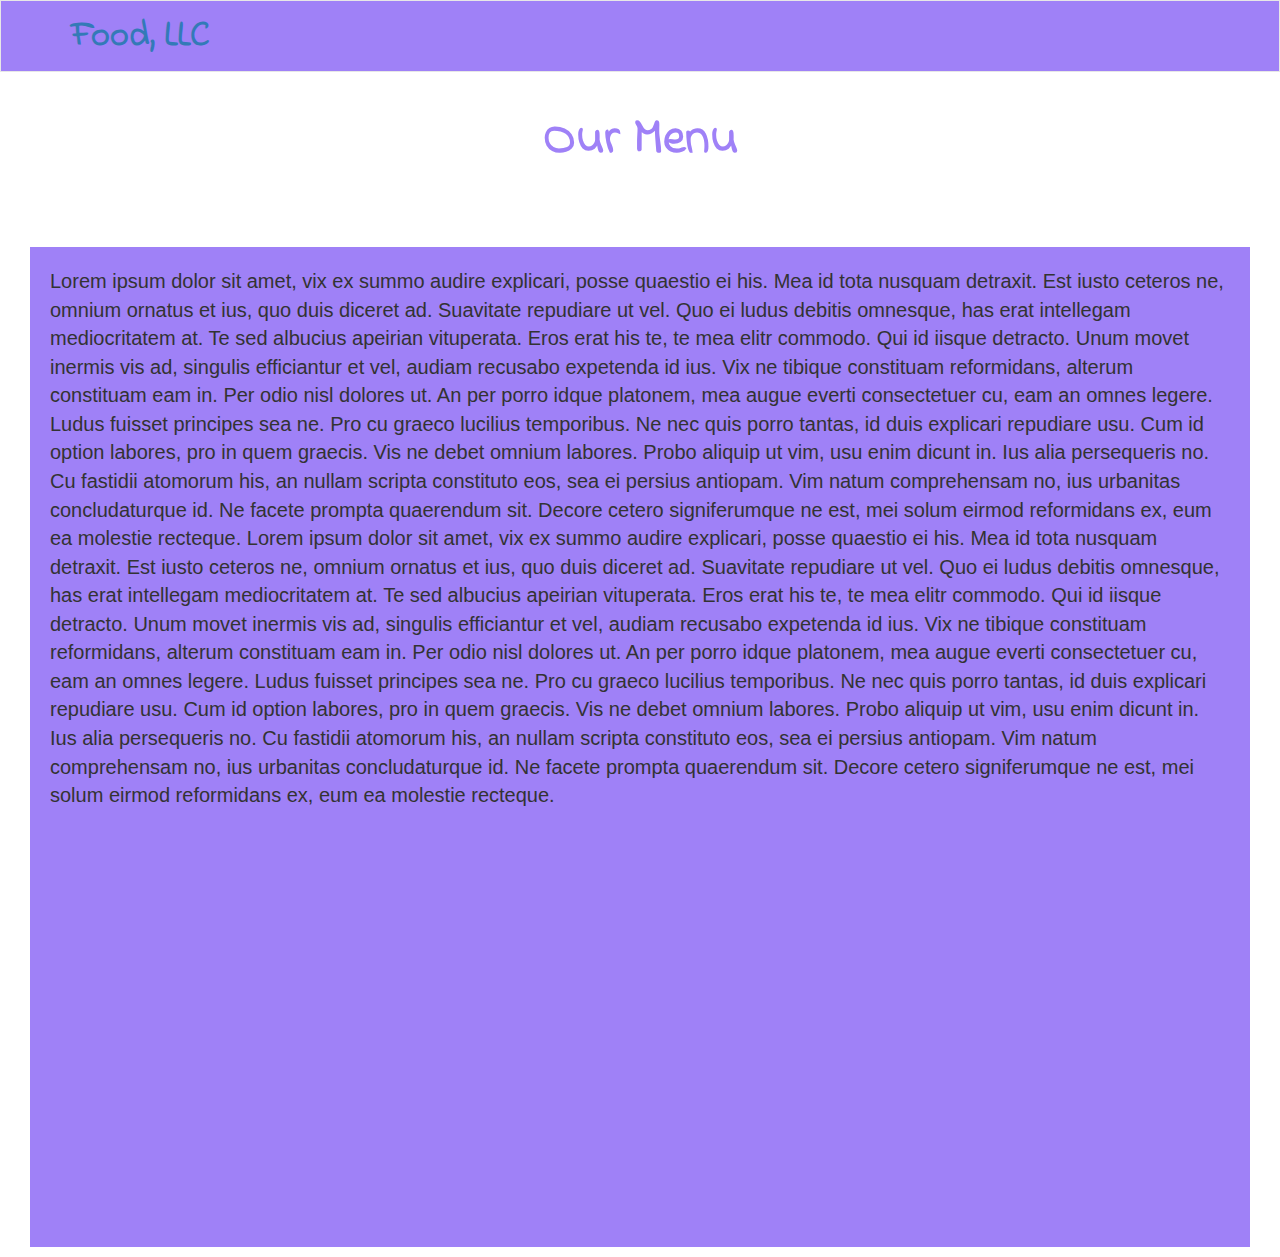
==== module3-solution/index.html @ 522eb84e "second commit" ====
<!DOCTYPE html>
<html>
<head>
	<meta charset="utf-8">
	<meta http-equiv="X-UA-Compatible" content="IE=edge">
	<meta name="viewport" content="width=device-width, initial-scale=1">
	<link rel="stylesheet" type="text/css" href="css/style.css">
	<link rel="stylesheet" type="text/css" href="css/bootstrap.min.css">
	<link href="https://fonts.googleapis.com/css?family=Indie+Flower" rel="stylesheet">
	<title>My Page</title>
</head>
<body>
	<header>
		<nav class="navbar navbar-default" id="navcustom">
			<div class="container">

				<div class="navbar-header">
					<div class="navbar navbar-brand" id="brandcustom">
						<a href="#"><h1>Food, LLC</h1></a>
					</div>
				
				     <button type="button" class="navbar-toggle collapsed" data-toggle="collapse" data-target="#collapsable-nav" aria-expanded="false">
				       <span class="sr-only">Toggle navigation</span>
				       <span class="icon-bar"></span>
				       <span class="icon-bar"></span>
				       <span class="icon-bar"></span>
				     </button>
					
				</div>

			    <div id="collapsable-nav" class="collapse navbar-collapse">
			    	<ul id="nav-list" class="nav navbar-nav navbar-right visible-xs">
				     	<li>
				     		<a href="#">Chicken</a>	
				     	</li>

				     	<li>
				     		<a href="#">Beef</a>	
				     	</li>

				     	<li>
				     		<a href="#">Suchi</a>	
				     	</li>
				     </ul>		
			    </div>
	      
			</div>
			
		</nav>
	</header>
	<div class="container-fluid">
		<h1 class="text-center menu">Our Menu</h1>
		<div class="col-xs-12">
			<p>
				Lorem ipsum dolor sit amet, vix ex summo audire explicari, posse quaestio ei his. Mea id tota nusquam detraxit. Est iusto ceteros ne, omnium ornatus et ius, quo duis diceret ad. Suavitate repudiare ut vel. Quo ei ludus debitis omnesque, has erat intellegam mediocritatem at. Te sed albucius apeirian vituperata.

				Eros erat his te, te mea elitr commodo. Qui id iisque detracto. Unum movet inermis vis ad, singulis efficiantur et vel, audiam recusabo expetenda id ius. Vix ne tibique constituam reformidans, alterum constituam eam in.

				Per odio nisl dolores ut. An per porro idque platonem, mea augue everti consectetuer cu, eam an omnes legere. Ludus fuisset principes sea ne. Pro cu graeco lucilius temporibus. Ne nec quis porro tantas, id duis explicari repudiare usu.

				Cum id option labores, pro in quem graecis. Vis ne debet omnium labores. Probo aliquip ut vim, usu enim dicunt in. Ius alia persequeris no.

				Cu fastidii atomorum his, an nullam scripta constituto eos, sea ei persius antiopam. Vim natum comprehensam no, ius urbanitas concludaturque id. Ne facete prompta quaerendum sit. Decore cetero signiferumque ne est, mei solum eirmod reformidans ex, eum ea molestie recteque.

				Lorem ipsum dolor sit amet, vix ex summo audire explicari, posse quaestio ei his. Mea id tota nusquam detraxit. Est iusto ceteros ne, omnium ornatus et ius, quo duis diceret ad. Suavitate repudiare ut vel. Quo ei ludus debitis omnesque, has erat intellegam mediocritatem at. Te sed albucius apeirian vituperata.

				Eros erat his te, te mea elitr commodo. Qui id iisque detracto. Unum movet inermis vis ad, singulis efficiantur et vel, audiam recusabo expetenda id ius. Vix ne tibique constituam reformidans, alterum constituam eam in.

				Per odio nisl dolores ut. An per porro idque platonem, mea augue everti consectetuer cu, eam an omnes legere. Ludus fuisset principes sea ne. Pro cu graeco lucilius temporibus. Ne nec quis porro tantas, id duis explicari repudiare usu.

				Cum id option labores, pro in quem graecis. Vis ne debet omnium labores. Probo aliquip ut vim, usu enim dicunt in. Ius alia persequeris no.

				Cu fastidii atomorum his, an nullam scripta constituto eos, sea ei persius antiopam. Vim natum comprehensam no, ius urbanitas concludaturque id. Ne facete prompta quaerendum sit. Decore cetero signiferumque ne est, mei solum eirmod reformidans ex, eum ea molestie recteque.
			</p>
		</div>	
	</div>


	<script src="js/jquery-2.1.4.min.js"></script> <!-- We should put it before bootstrap.min.js in order to not overwrite it -->
  	<script src="js/bootstrap.min.js"></script>
  	<script src="js/script.js"></script>
	

</body>
</html>
---- module3-solution/css/style.css ----
#navcustom {
	background-color: #9F81F7;
	border-radius: 0;
}

#brandcustom h1 {
	margin-top: 0px;
	font-weight: bold;
	font-family: 'Indie Flower', cursive;
}

#brandcustom a:hover {
	text-decoration: none;
}

div p {
	height: 1000px;
	background-color: #9F81F7;
	font-size: 20px;
	padding: 20px;
}

.menu {
	margin-bottom: 80px;
	font-family: 'Indie Flower', cursive;
	font-size: 50px;
	font-weight: bold;
	color: #9F81F7;
}

#nav-list {
  margin-top: 10px;
}
#nav-list a {
  text-align: center;
}
#nav-list a:hover {
  background: #E7E7E7;
}
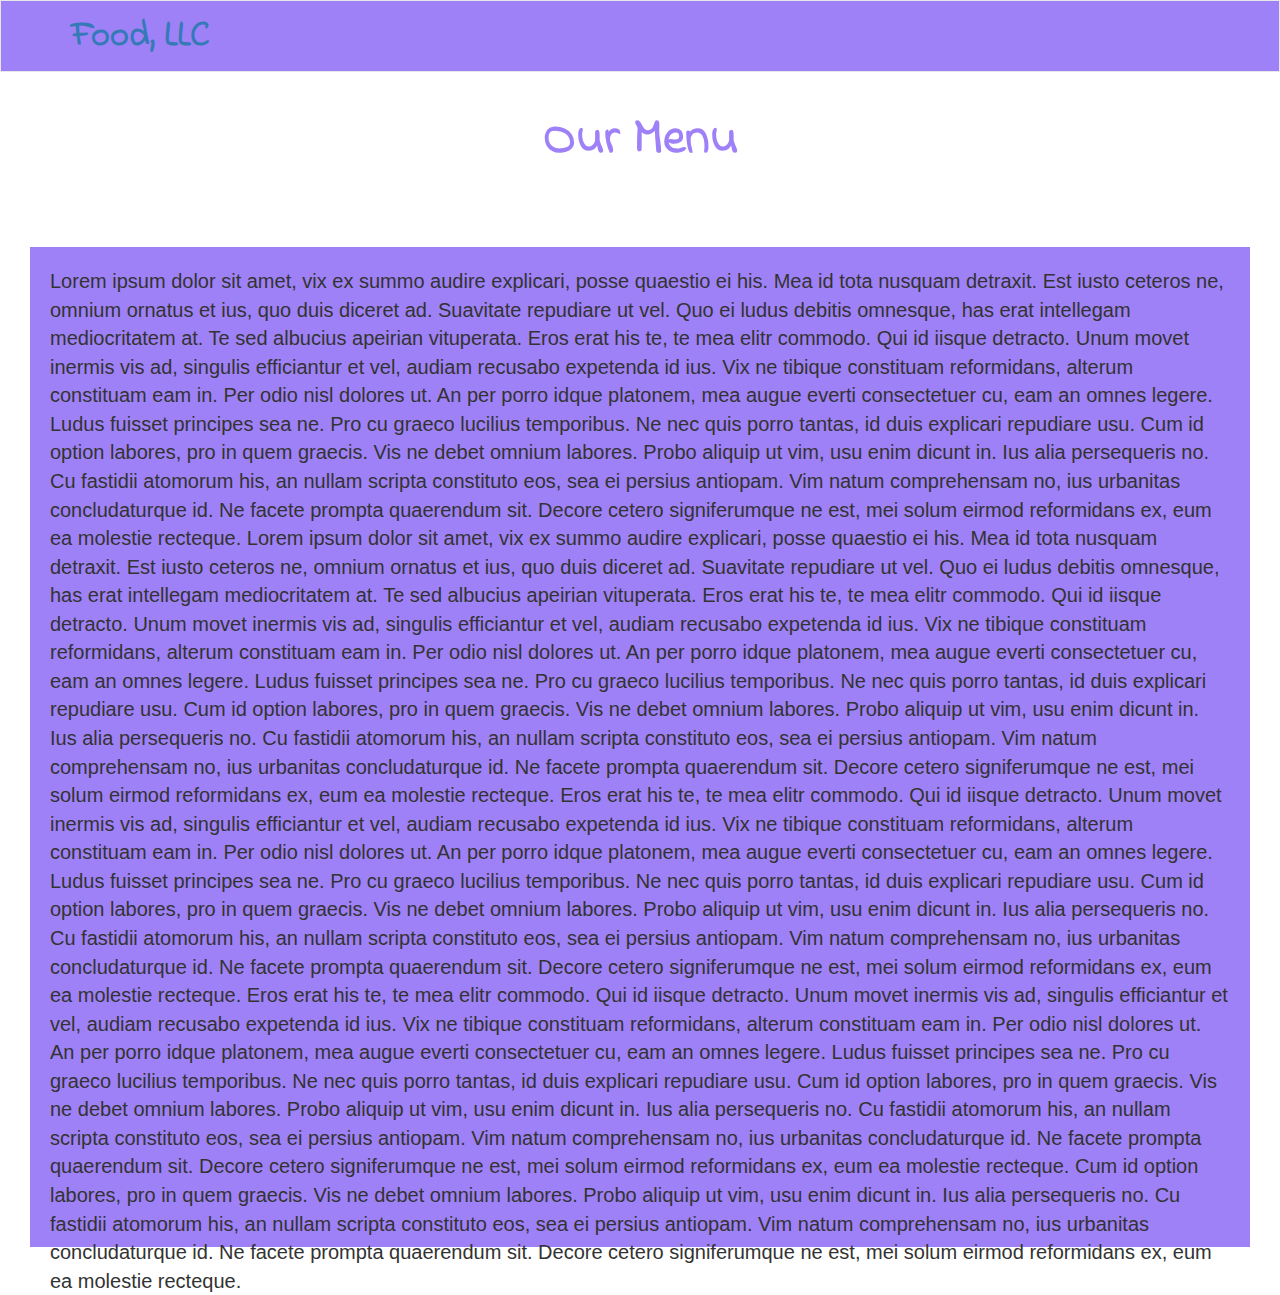
==== commit 39389cf3: "third commit" ====
--- a/module3-solution/index.html
+++ b/module3-solution/index.html
@@ -71,6 +71,26 @@
 				Cum id option labores, pro in quem graecis. Vis ne debet omnium labores. Probo aliquip ut vim, usu enim dicunt in. Ius alia persequeris no.
 
 				Cu fastidii atomorum his, an nullam scripta constituto eos, sea ei persius antiopam. Vim natum comprehensam no, ius urbanitas concludaturque id. Ne facete prompta quaerendum sit. Decore cetero signiferumque ne est, mei solum eirmod reformidans ex, eum ea molestie recteque.
+
+				Eros erat his te, te mea elitr commodo. Qui id iisque detracto. Unum movet inermis vis ad, singulis efficiantur et vel, audiam recusabo expetenda id ius. Vix ne tibique constituam reformidans, alterum constituam eam in.
+
+				Per odio nisl dolores ut. An per porro idque platonem, mea augue everti consectetuer cu, eam an omnes legere. Ludus fuisset principes sea ne. Pro cu graeco lucilius temporibus. Ne nec quis porro tantas, id duis explicari repudiare usu.
+
+				Cum id option labores, pro in quem graecis. Vis ne debet omnium labores. Probo aliquip ut vim, usu enim dicunt in. Ius alia persequeris no.
+
+				Cu fastidii atomorum his, an nullam scripta constituto eos, sea ei persius antiopam. Vim natum comprehensam no, ius urbanitas concludaturque id. Ne facete prompta quaerendum sit. Decore cetero signiferumque ne est, mei solum eirmod reformidans ex, eum ea molestie recteque.
+
+				Eros erat his te, te mea elitr commodo. Qui id iisque detracto. Unum movet inermis vis ad, singulis efficiantur et vel, audiam recusabo expetenda id ius. Vix ne tibique constituam reformidans, alterum constituam eam in.
+
+				Per odio nisl dolores ut. An per porro idque platonem, mea augue everti consectetuer cu, eam an omnes legere. Ludus fuisset principes sea ne. Pro cu graeco lucilius temporibus. Ne nec quis porro tantas, id duis explicari repudiare usu.
+
+				Cum id option labores, pro in quem graecis. Vis ne debet omnium labores. Probo aliquip ut vim, usu enim dicunt in. Ius alia persequeris no.
+
+				Cu fastidii atomorum his, an nullam scripta constituto eos, sea ei persius antiopam. Vim natum comprehensam no, ius urbanitas concludaturque id. Ne facete prompta quaerendum sit. Decore cetero signiferumque ne est, mei solum eirmod reformidans ex, eum ea molestie recteque.
+
+				Cum id option labores, pro in quem graecis. Vis ne debet omnium labores. Probo aliquip ut vim, usu enim dicunt in. Ius alia persequeris no.
+
+				Cu fastidii atomorum his, an nullam scripta constituto eos, sea ei persius antiopam. Vim natum comprehensam no, ius urbanitas concludaturque id. Ne facete prompta quaerendum sit. Decore cetero signiferumque ne est, mei solum eirmod reformidans ex, eum ea molestie recteque.
 			</p>
 		</div>	
 	</div>
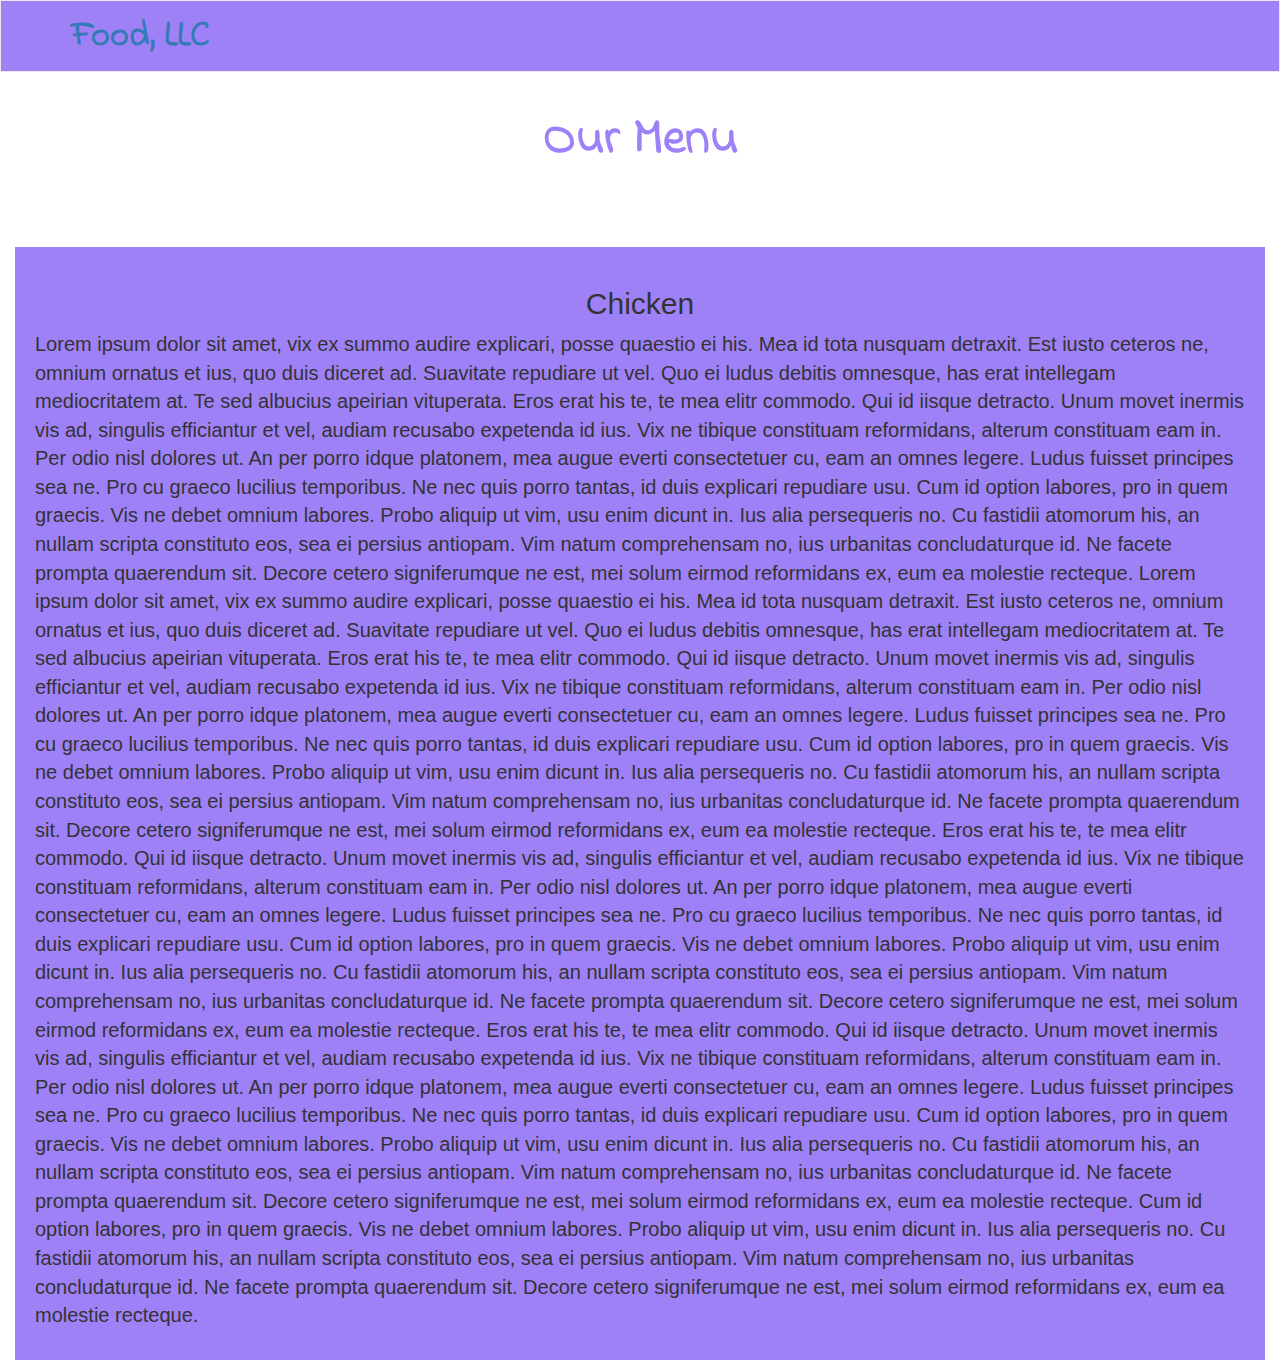
==== commit 31b4e14f: "fifth commit" ====
--- a/module3-solution/index.html
+++ b/module3-solution/index.html
@@ -50,7 +50,8 @@
 	</header>
 	<div class="container-fluid">
 		<h1 class="text-center menu">Our Menu</h1>
-		<div class="col-xs-12">
+		<div id="main-div" class="col-xs-12">
+			<h2 class="text-center">Chicken</h2>
 			<p>
 				Lorem ipsum dolor sit amet, vix ex summo audire explicari, posse quaestio ei his. Mea id tota nusquam detraxit. Est iusto ceteros ne, omnium ornatus et ius, quo duis diceret ad. Suavitate repudiare ut vel. Quo ei ludus debitis omnesque, has erat intellegam mediocritatem at. Te sed albucius apeirian vituperata.
 
--- a/module3-solution/css/style.css
+++ b/module3-solution/css/style.css
@@ -13,8 +13,8 @@
 	text-decoration: none;
 }
 
-div p {
-	height: 1000px;
+#main-div {
+	height: auto;
 	background-color: #9F81F7;
 	font-size: 20px;
 	padding: 20px;
